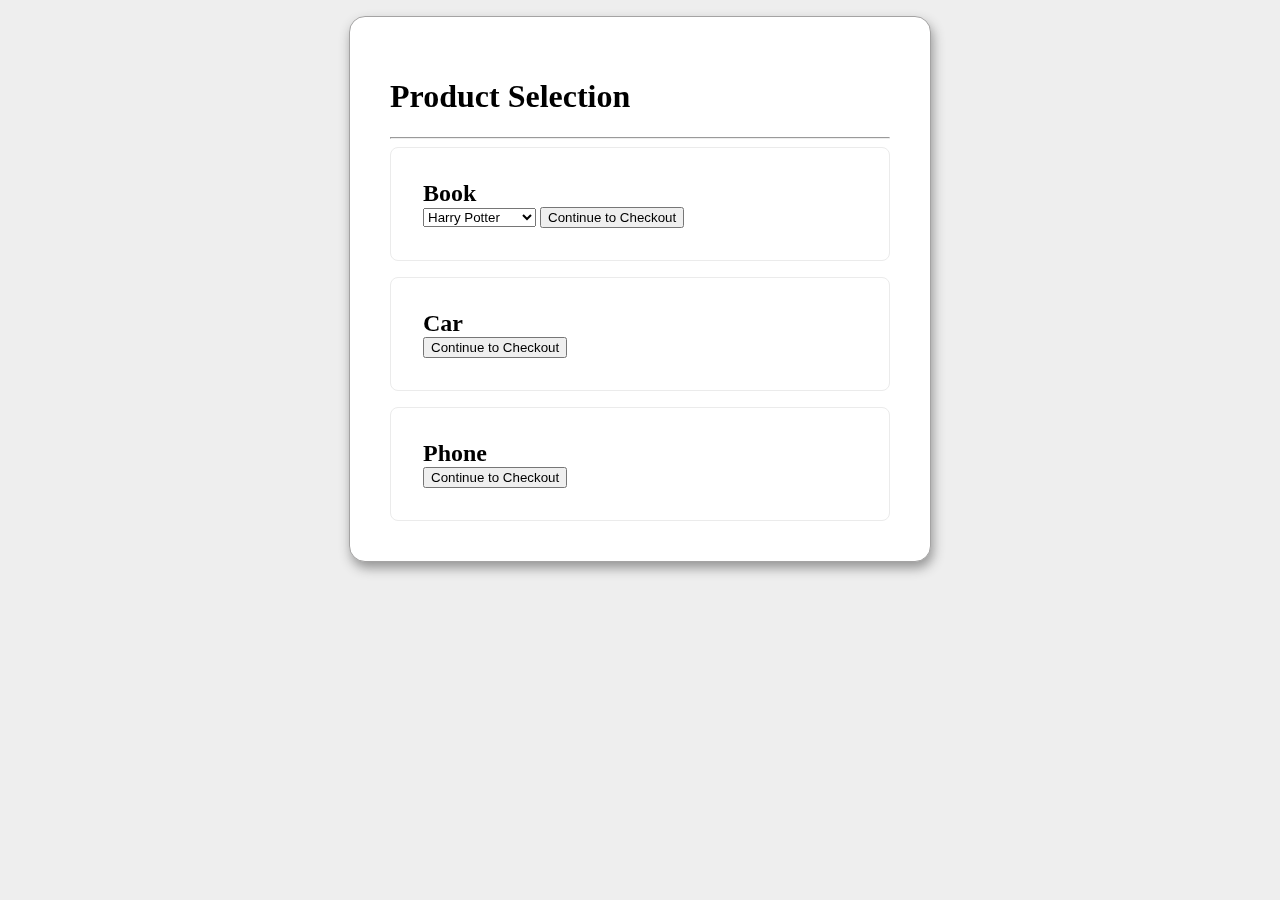
==== src/index.html @ d98c795b "initial upload" ====
<!DOCTYPE html>
	<head>
		<link rel="stylesheet" href="css/style.css">
		<title>Product Selection</title>
		<link rel="icon" href="#" type="image/x-icon"/>
	</head>
	<body>
		<div class="content">
			<h1>Product Selection</h1>
			<hr>
			<div class="item-list">
				<div class="item">
					<h2>Book</h2>
					<select>
						<option>Harry Potter</option>
						<option>Hunger Games</option>
					</select>
					<button>Continue to Checkout</button>
				</div>
				<div class="item">
					<h2>Car</h2>
					<button>Continue to Checkout</button>
				</div>
				<div class="item">
					<h2>Phone</h2>
					<button>Continue to Checkout</button>
				</div>
			</div>
		</div>
	</body>
</html>
---- src/css/style.css ----
body{
	margin: 1rem 0;
	background-color: #edededee;
}

h2{
	margin: 0;
}

.content{
	margin: auto;
	border: #a4a3a3 1px solid;
    border-radius: 1rem;
    padding: 40px;
    background-color: #fff;
    width: fit-content;
    min-width: 500px;
    filter: drop-shadow(2px 6px 6px #949494);
}

.item-list{
	display: flex;
	flex-direction: column;
	gap: 1rem;
}

.item{
	display: block;
	padding: 2rem;
    border: #ebebeb solid 1px;
    border-radius: 0.5rem;
}
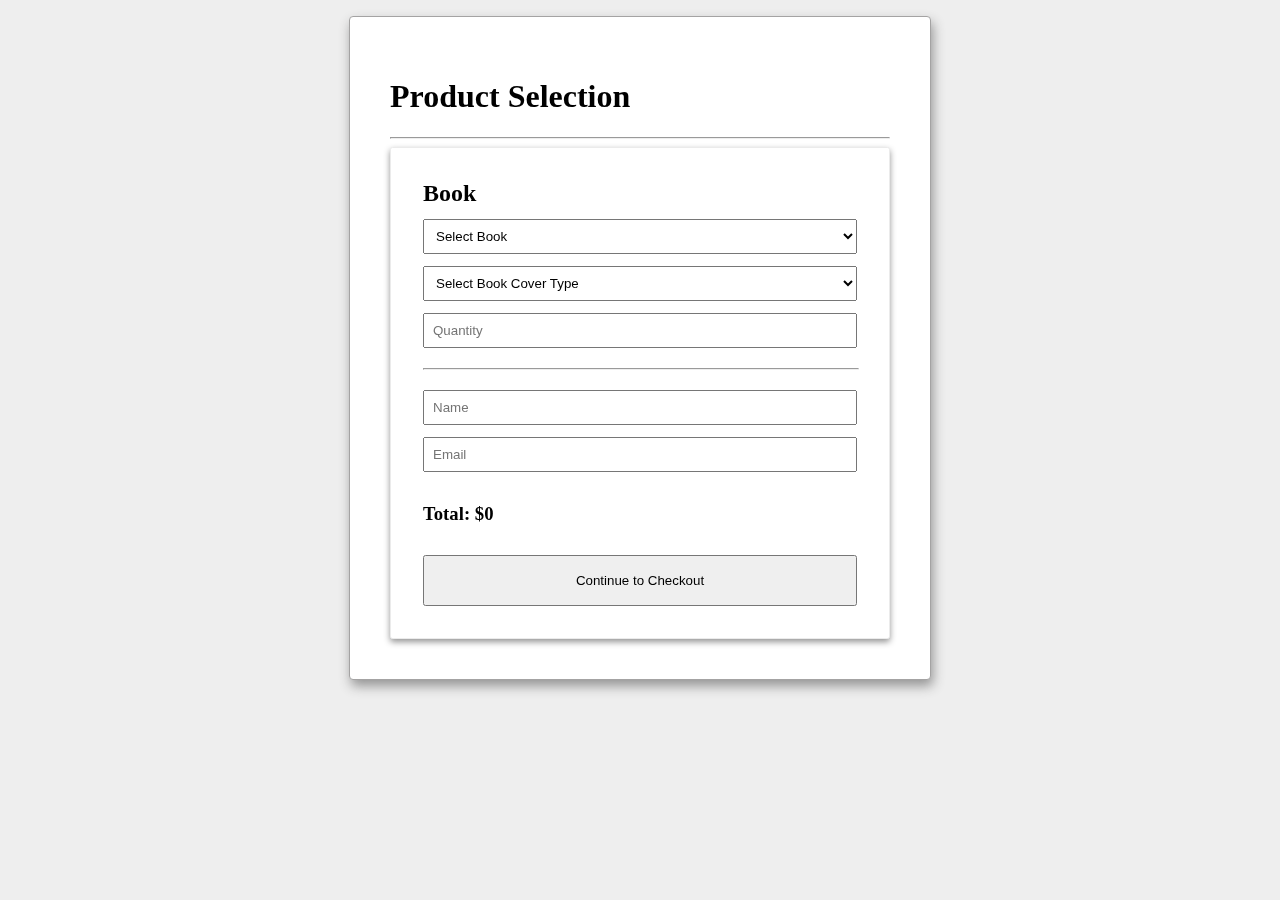
==== commit 1f6f42e7: "Update final changes" ====
--- a/src/index.html
+++ b/src/index.html
@@ -10,22 +10,71 @@
 			<hr>
 			<div class="item-list">
 				<div class="item">
-					<h2>Book</h2>
-					<select>
-						<option>Harry Potter</option>
-						<option>Hunger Games</option>
-					</select>
-					<button>Continue to Checkout</button>
-				</div>
-				<div class="item">
-					<h2>Car</h2>
-					<button>Continue to Checkout</button>
-				</div>
-				<div class="item">
-					<h2>Phone</h2>
-					<button>Continue to Checkout</button>
+					<form action="checkout.php" method="post">
+						<h2>Book</h2>
+						<select name="book-title" id="book">
+							<option value="" disabled selected>Select Book</option>
+							<option value="Harry_Potter">Harry Potter and the Sorcerer's Stone</option>
+							<option value="Hunger_Games">The Hunger Games</option>
+						</select>
+						<select name="book-cover" id="cover">
+							<option value="" disabled selected>Select Book Cover Type</option>
+							<option value="Hardback">Hardback</option>
+							<option value="Paperback">Paperback</option>
+						</select>
+						<input type="number" name="book-quantity" id="quantity" placeholder="Quantity" min="1" max="100"/>
+						<hr width="100%">
+						<input type="text" name="name" placeholder="Name" maxlength="100"/>
+						<input type="text" name="email" placeholder="Email" maxlength="100"/>
+						<h3>Total: $<span id="total-amount">0</span></h3>
+						<input type="hidden" name="product" value="book" />
+						<button class="btn">Continue to Checkout</button>
+					</form>
+					<span id="error-msg"></span>
 				</div>
 			</div>
 		</div>
+
+		<script>
+			var bookTitle = document.getElementById("book");
+			var bookCover = document.getElementById("cover");
+			var bookQuantity = document.getElementById("quantity");
+			var totalAmount = document.getElementById("total-amount");
+			var errorMsg = document.getElementById("error-msg");
+			var name = document.getElementById("name");
+			var email = document.getElementById("email");
+			var form = document.querySelector("form");
+			
+			form.addEventListener("submit", validateForm);
+			bookTitle.addEventListener("change", updateTotal);
+			bookCover.addEventListener("change", updateTotal);
+			bookQuantity.addEventListener("change", updateTotal);
+			
+			function updateTotal(){
+				if(bookTitle.value == "Harry_Potter" && bookCover.value == "Hardback" && bookQuantity.value > 0){
+				totalAmount.innerHTML = 15 * bookQuantity.value;
+				}else if(bookTitle.value == "Harry_Potter" && bookCover.value == "Paperback" && bookQuantity.value > 0){
+					totalAmount.innerHTML = 6 * bookQuantity.value;
+				}else if(bookTitle.value == "Hunger_Games" && bookCover.value == "Hardback" && bookQuantity.value > 0){
+					totalAmount.innerHTML = 12 * bookQuantity.value;
+				}else if(bookTitle.value == "Hunger_Games" && bookCover.value == "Paperback" && bookQuantity.value > 0){
+					totalAmount.innerHTML = 9 * bookQuantity.value;
+				}else{
+					totalAmount.innerHTML = 0;
+				}
+			}
+			
+			function validateForm(){
+				if(bookTitle.value == "" || bookCover.value == "" || bookQuantity.value == "" || name.value == "" || email.value == ""){
+					errorMsg.innerHTML = "Please fill out all fields";
+					event.preventDefault();
+				}else if(bookQuantity.value < 1 || bookQuantity.value > 100){
+					errorMsg.innerHTML = "Please enter a valid quantity";
+					event.preventDefault();
+				} else{
+					errorMsg.innerHTML = "";
+				}
+			}
+		</script>
 	</body>
 </html>--- a/src/css/style.css
+++ b/src/css/style.css
@@ -7,10 +7,24 @@
 	margin: 0;
 }
 
+form{
+	display: flex;
+	flex-direction: column;
+	gap: .75rem;
+}
+
+select, input{
+	padding: 0.5rem;
+}
+
+button{
+	padding: 1rem;
+}
+
 .content{
 	margin: auto;
 	border: #a4a3a3 1px solid;
-    border-radius: 1rem;
+    border-radius: 0.25rem;
     padding: 40px;
     background-color: #fff;
     width: fit-content;
@@ -25,8 +39,14 @@
 }
 
 .item{
+	background-color: #fff;
 	display: block;
 	padding: 2rem;
     border: #ebebeb solid 1px;
-    border-radius: 0.5rem;
+    border-radius: 0.15rem;
+	filter: drop-shadow(0px 3px 3px #949494);
+}
+
+.item:hover{
+	filter: drop-shadow(2px 11px 5px #949494);
 }